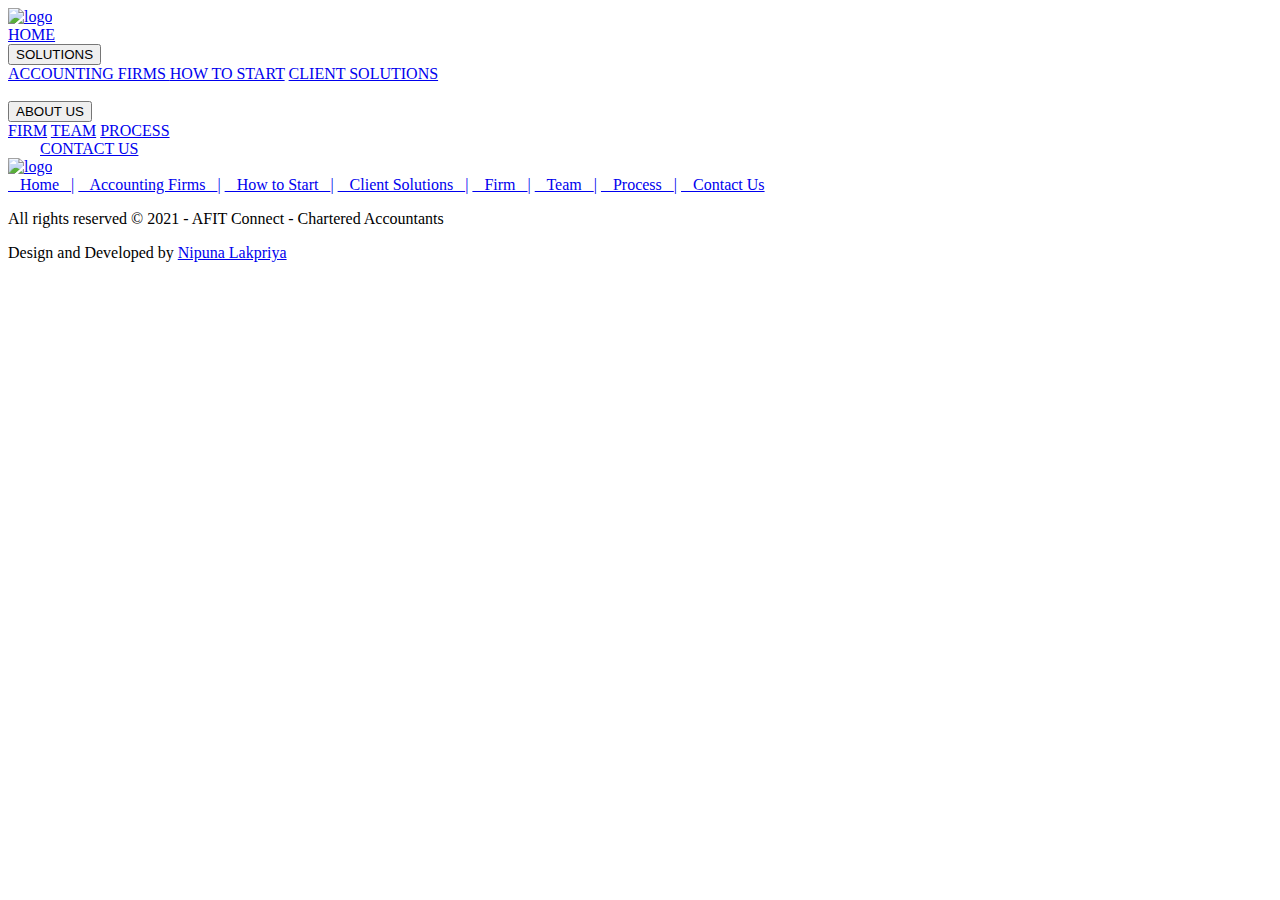
==== about.html @ f1fedd6e "Add files via upload" ====
<!DOCTYPE html>
<html lang="en">
<head>
	<meta charset="utf-8">
	<meta name="viewport" content="width=device-width, initial-scale=1">
	<link rel="stylesheet" type="text/css" href="css/styles.css">
	<link href="https://fonts.googleapis.com/css2?family=Roboto:wght@100;300;400;500;700;900&display=swap" rel="stylesheet">
	<link rel="icon" type="image/JPG" href="images/Icon.JPG">
	<title>AFIT Connect (Private) Limited</title>
</head>
<body>

<div class="main">

<header class="header">

<a href="index.html"><img src="images/afit-connects-logo.svg" alt="logo" width="150">
	</a>

<nav class="menu">
<a href="index.html">HOME</a>&nbsp; &nbsp; &nbsp; &nbsp;
<div class="dropdown">
	<button class="dropbtn">SOLUTIONS</button>
	<div class="dropdown-content">
		<a href="accounting firms.html">ACCOUNTING FIRMS </a>
		<a href="How to start.html">HOW TO START</a>
		<a href="client solutions.html">CLIENT SOLUTIONS</a>
	</div>
</div>&nbsp; &nbsp; &nbsp; &nbsp;
<div class="dropdown">
	<button class="dropbtn">ABOUT US</button>
	<div class="dropdown-content">
		<a href="Firm.html">FIRM</a>
		<a href="Team.html">TEAM</a>
		<a href="process.html">PROCESS</a>
	</div>
</div>&nbsp; &nbsp; &nbsp; &nbsp;
<a href="contact.html">CONTACT US</a>&nbsp; &nbsp; &nbsp; &nbsp;
</nav>

</header>
<footer>
		<div class="footer-logo">
		<a href="index.html"><img src="images/afit-connects-logo.svg" alt="logo" width="150">
	</a>
	</div>
	<nav class="footer-menu" >
		<a href="index.html">&nbsp;&nbsp; Home &nbsp;&nbsp;<span class="separator">|</span></a>
		<a href="/">&nbsp;&nbsp; Accounting Firms &nbsp;&nbsp;<span class="separator">|</span></a>
		<a href="/">&nbsp;&nbsp; How to Start &nbsp;&nbsp;<span class="separator">|</span></a>
		<a href="solutions.html">&nbsp;&nbsp; Client Solutions &nbsp;&nbsp;<span class="separator">|</span></a>
		<a href="about.html">&nbsp;&nbsp; Firm &nbsp;&nbsp;<span class="separator">|</span></a>
		<a href="about.html">&nbsp;&nbsp; Team &nbsp;&nbsp;<span class="separator">|</span></a>
		<a href="/">&nbsp;&nbsp; Process &nbsp;&nbsp;<span class="separator">|</span></a>
		<a href="contact.html">&nbsp;&nbsp; Contact Us</a>
	</nav>
	<p id="copy">All rights reserved &copy; 2021 - AFIT Connect - Chartered Accountants</p>
	<p id="design">Design and Developed by <a href="http://nipunalakpriya.tk/" target="_blank">Nipuna Lakpriya</a></p>

	</footer>
</div>
</body>
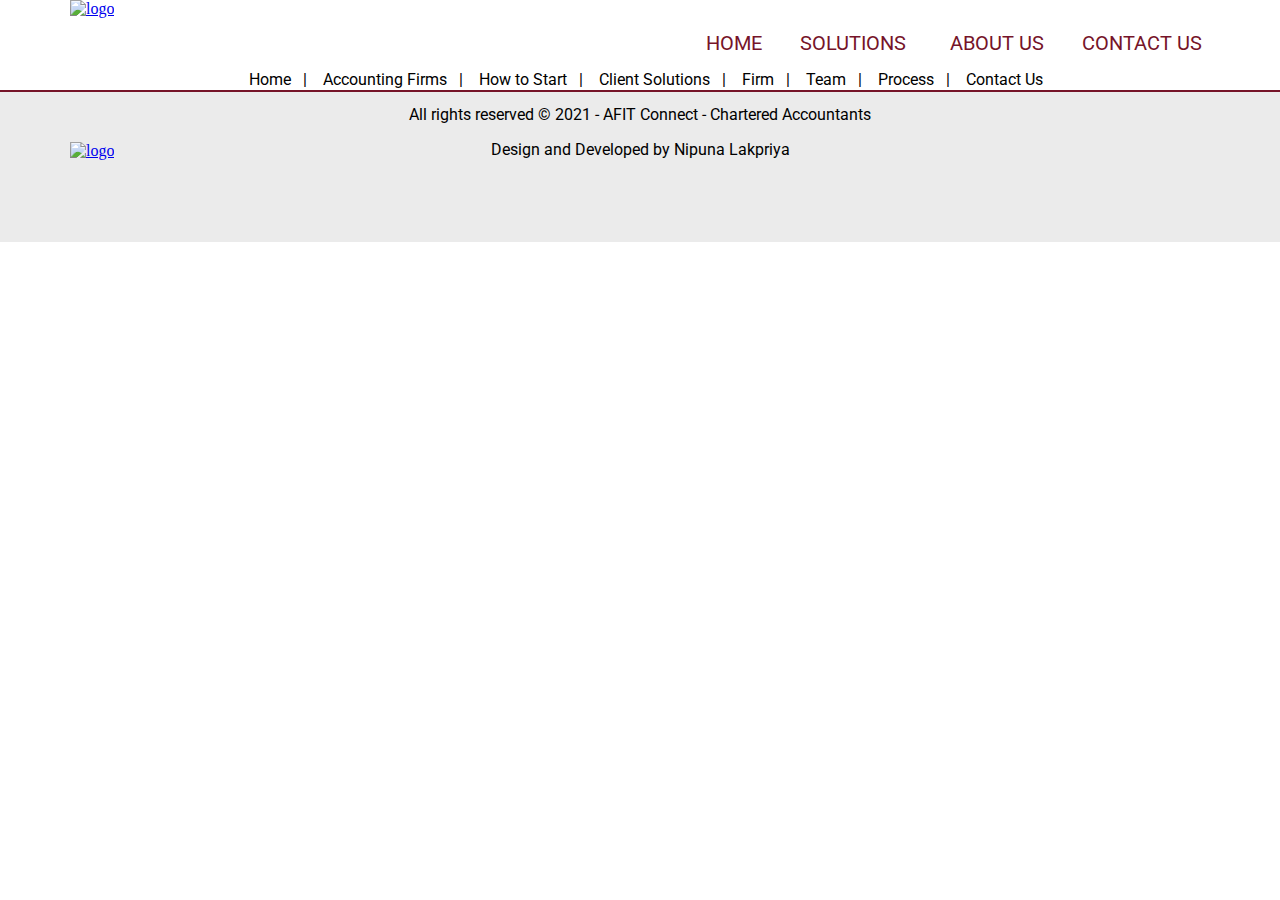
==== commit afcbf102: "Update about.html" ====
--- a/about.html
+++ b/about.html
@@ -3,7 +3,7 @@
 <head>
 	<meta charset="utf-8">
 	<meta name="viewport" content="width=device-width, initial-scale=1">
-	<link rel="stylesheet" type="text/css" href="css/styles.css">
+	<link rel="stylesheet" type="text/css" href="styles.css">
 	<link href="https://fonts.googleapis.com/css2?family=Roboto:wght@100;300;400;500;700;900&display=swap" rel="stylesheet">
 	<link rel="icon" type="image/JPG" href="images/Icon.JPG">
 	<title>AFIT Connect (Private) Limited</title>
@@ -59,4 +59,4 @@
 
 	</footer>
 </div>
-</body>+</body>
--- a/styles.css
+++ b/styles.css
@@ -0,0 +1,483 @@
+body{
+  margin: 0;
+}
+.header{
+  height: 90px;
+}
+
+.menu{
+  position: relative;
+  top: 30px;
+  right: 50px;
+  float: right;
+}
+
+.menu a{
+  font-family: 'Roboto', sans-serif;
+  text-decoration: none;
+  color: #761429;
+  font-size: 20px;
+}
+
+.menu a:hover{
+  text-decoration-line: underline;
+  
+
+}
+
+.header img{
+  margin-left: 70px;
+}
+
+.container img{
+  width: 100%;
+}
+
+.text-block{
+  width: 40%;
+  height: 725px;
+  background-color:#761429;
+  position: absolute;
+  top: 99px;
+  color: #FFFFFF;
+  font-family: 'Roboto', sans-serif;
+  margin-left: 70px;
+  padding: 25px 25px 0px 25px;
+}
+
+.text-block h1{
+  font-size: 48px;
+  font-weight: 700;
+}
+
+.text-block ul{
+  font-size: 20px;
+  font-weight: 500;
+}
+
+.read {
+  border: 3px solid white;
+  border-radius: 10px;
+  width: 120px;
+  height: 40px;
+  background-color: #761429;
+}
+
+
+.box a{
+        align-items: center;
+        justify-content: center;
+        display: flex;
+        text-decoration: none;
+        color: #FFFFFF;
+        font-weight: bold;
+        margin-top: 10px;
+      }
+   
+.read:hover{
+  border: 5px solid white;
+}
+
+.h1{
+  text-align: center ;
+  font-weight: 400;
+  font-family: 'Roboto', sans-serif;
+}
+
+.p1{
+  margin-left: 70px;
+  margin-right: 70px;
+  text-align: center;
+  line-height: 2;
+  font-family: 'Roboto', sans-serif;
+
+}
+
+.grid-container {
+  display: grid;
+  grid-template-columns: 25% 25% 25% 25%;
+  padding: 8px;
+  margin-left: 70px;
+  margin-right: 70px;
+  
+  
+}
+
+.grid-item {
+  
+
+  margin: 8px;
+  font-family: 'Roboto', sans-serif;
+  text-align: center;
+  line-height: 2;
+  padding: 8px;
+  
+
+}
+
+.grid-item img{
+  transition: 0.5s all ease-in-out;
+  display: block;
+  margin: 0 auto;}
+
+.grid-item img:hover{
+  
+  transform: scale(1.1);
+}
+
+.grid-item:hover{
+  border: 1px solid #761429;
+  border-radius: 5px;
+}
+
+.grid-item h3,P,h6{
+  font-weight: 400;
+  font-family: 'Roboto', sans-serif;
+  text-align: center;
+}
+
+
+
+footer{
+  border-top: 2px solid #761429;
+  background-color: #ebebeb;
+  height: 150px;
+  
+}
+
+.footer-logo{
+  margin-left: 70px;
+  margin-top: 50px;
+
+}
+
+.footer-menu a{
+  
+  text-decoration: none;
+  color: #000000;
+  font-family: 'Roboto', sans-serif;
+
+}
+
+.footer-menu{
+  margin-left: 70px;
+  margin-right: 70px;
+  margin-top: -90px;
+  text-align: center;
+  font-family: 'Roboto', sans-serif;
+}
+
+footer #copy, #design{
+  margin-left: 70px;
+  margin-right: 70px;
+  text-align: center;
+  font-family: 'Roboto', sans-serif;
+}
+
+
+footer #design a{
+  text-decoration: none;
+  color: #000000;
+}
+
+/*Accounting firms page*/
+
+.color-block{
+  border: 1px solid #761429;
+  background-color: #761429;
+  height: 230px;
+  
+}
+
+.color-block h1{
+  color: #FFFFFF;
+  text-align: center;
+  font-size: 56px;
+  font-family: 'Roboto', sans-serif;
+  margin-top: 80px;
+
+}
+
+.main-c{
+  width: 80%;
+}
+
+.grid-container-1{
+   display: grid;
+  grid-template-columns: 35% 35% 35%;
+  padding: 8px;
+  margin-left: 70px;
+  margin-right: 70px;
+
+}
+
+.grid-item{
+text-align: left;
+}
+
+h6{
+font-weight: 400;
+font-family: 'Roboto', sans-serif;
+font-size: 20px;
+}
+
+#p1{
+  
+  margin-left: 70px;
+  margin-right: 70px;
+  text-align: left;
+  line-height: 2;
+  font-family: 'Roboto', sans-serif;
+  margin-top: 50px;
+}
+
+ul{
+  margin-left: 70px;
+   font-family: 'Roboto', sans-serif;
+   line-height: 2;
+}
+
+aside{
+width: 20%;
+position: absolute;
+top: 350px;
+left: 80%;}
+
+h3{
+font-weight: 400;
+font-size: 24px;
+}
+
+aside p {
+  line-height: 3;
+  text-align: left;
+}
+
+/*Soltions Drowdown Menu*/
+
+.dropbtn {
+  background-color: #FFFFFF;
+  font-family: 'Roboto', sans-serif;
+  text-decoration: none;
+  color: #761429;
+  font-size: 20px;
+  border: none;
+}
+
+.dropdown {
+  position: relative;
+  display: inline-block;
+}
+
+.dropdown-content {
+  display: none;
+  position: absolute;
+  margin-left: -70px;
+  background-color: #FFFFFF;
+  min-width: 260px;
+  box-shadow: 0px 8px 16px 0px rgba(0,0,0,0.2);
+  z-index: 1;
+}
+
+.dropdown-content a {
+  padding: 12px 16px;
+  text-decoration: none;
+  display: block;
+  border-top: 1px solid #E8E8E8;
+  text-align: center;
+  color: #A0151F;
+  font-size: 18px;
+  font-family: 'Roboto', sans-serif;
+  font-weight: 350;
+}
+
+.dropdown-content a:hover {text-decoration: none;}
+
+
+.dropdown:hover .dropdown-content {display: block;}
+
+.dropdown:hover .dropbtn {text-decoration: underline;}
+
+/*How to Start*/
+
+.grid-container-2{
+   display: grid;
+  grid-template-columns: 20% 80%;
+  padding: 8px;
+  margin-left: 70px;
+  margin-right: 70px;
+}
+
+.grid-item-2{
+  font-family: 'Roboto', sans-serif;
+  text-align: left;
+  line-height: 2;
+  }
+
+  #h6{
+    margin-bottom: 0px;
+    text-align: left;}
+
+    #p4{
+      margin-top: 0px;
+      text-align: left;}
+
+.grid-item-1 img{
+  transition: 0.5s all ease-in-out;}
+
+.grid-item-1 img:hover{
+  
+  transform: scale(1.2);
+}
+
+.grid-item-1{
+margin-top: 50px;
+}
+
+/*Client Solutions*/
+
+#p5{
+  
+  margin-left: 70px;
+  margin-right: 70px;
+  margin-top: 50px;
+  text-align: left;
+  line-height: 2;
+  font-family: 'Roboto', sans-serif;
+}
+
+/*Firms*/
+
+/*Process*/
+
+.grid-item-2 #p8{
+  margin-top: 45px;
+  text-align: left;
+}
+
+/*Team*/
+.grid-item-2 #p9{
+  margin-top: 40px;
+  text-align: left;
+}
+
+.grid-item-3 img{
+  margin-top: 30px;
+}
+
+.grid-item-4 #h9{
+  text-align: left;
+  margin-left: 100px;
+  margin-top: 15px;
+  color: #444444;
+   font-family: 'Roboto', sans-serif;
+}
+
+.grid-item-4 #p10{
+  text-align: left;
+  margin-left: 100px;
+  margin-top: -45px;
+  color: #6B0E22;
+  font-size: 14px;
+   font-family: 'Roboto', sans-serif;
+
+}
+
+#hr{
+  margin-left: 100px;
+  margin-top: -10px;
+}
+
+.grid-item-4 #h10{
+  text-align: left;
+  margin-left: 100px;
+  margin-top: 20px;
+  font-family: 'Roboto', sans-serif;
+}
+
+.grid-item-4 #p4{
+  text-align: left;
+  margin-left: 100px;
+  font-family: 'Roboto', sans-serif;
+  margin-top: -30px;
+  line-height: 2;
+}
+
+/*Contact*/
+
+.grid-container-4{
+   display: grid;
+  grid-template-columns: 40% 60%;
+  padding: 8px;
+  margin-left: 70px;
+  margin-right: 70px;
+}
+
+.grid-item-5 p{
+  text-align: left;
+  font-family: 'Roboto', sans-serif;
+  line-height: 2;
+} 
+
+.grid-item-5 #head{
+  font-size: 30px;
+  font-weight: 400;
+  text-align: center;
+}
+
+.grid-item-5 .con{
+  margin-left: 70px;
+  margin-top: -10px;
+  line-height: 2;
+  text-align: justify;
+}
+
+.grid-item-5  .con a{
+  text-decoration: none;
+  color: #6B0E22;
+}
+
+.grid-item-5 img{
+  position: relative;
+  top: 20px;
+} 
+
+.grid-item-5 form input{
+  width: 750px;
+  height: 40px;
+  border-radius: 8px;
+  border: 2px solid #A4A3A3;
+}
+
+::placeholder{
+  font-size: 14px;
+  padding-left: 10px;
+  font-family: 'Roboto', sans-serif;
+}
+
+textarea{
+  border-radius: 8px;
+  border: 2px solid #A4A3A3;
+}
+
+#button{
+  width: 170px;
+  height: 55px;
+  border-radius: 10px;
+  border: 3px solid #6B0E22;
+  background-color: #FFFFFF;
+  color: #6B0E22;
+  font-size: 18px;
+  transition: 1s;
+}
+
+#button:hover{
+  color: #FFFFFF;
+  background-color: #6B0E22;
+}
+
+#call{
+  margin-left: 70px;
+  margin-bottom: 70px;
+  text-align: left;
+}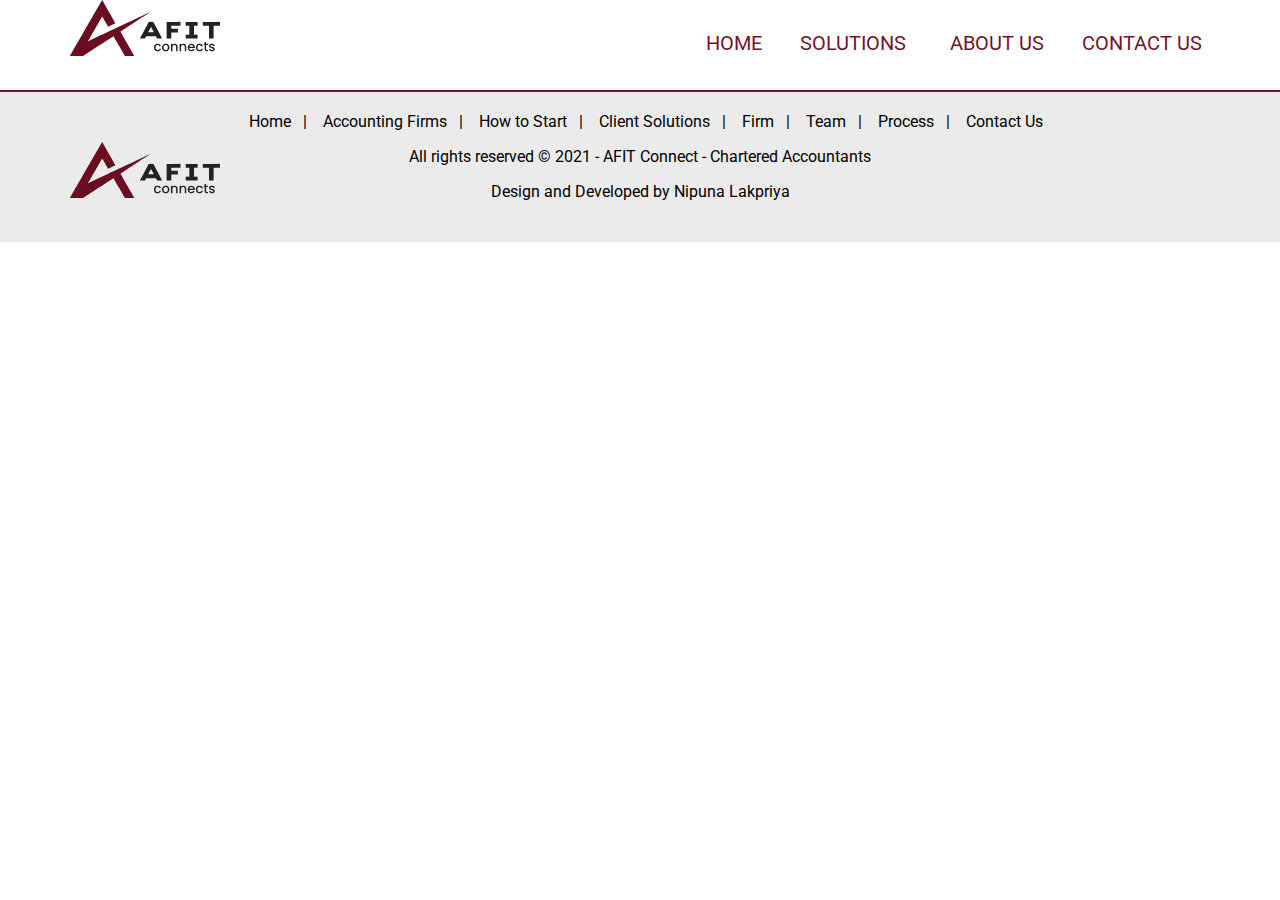
==== commit 747543f5: "Update about.html" ====
--- a/about.html
+++ b/about.html
@@ -5,7 +5,7 @@
 	<meta name="viewport" content="width=device-width, initial-scale=1">
 	<link rel="stylesheet" type="text/css" href="styles.css">
 	<link href="https://fonts.googleapis.com/css2?family=Roboto:wght@100;300;400;500;700;900&display=swap" rel="stylesheet">
-	<link rel="icon" type="image/JPG" href="images/Icon.JPG">
+	<link rel="icon" type="image/JPG" href="Icon.JPG">
 	<title>AFIT Connect (Private) Limited</title>
 </head>
 <body>
@@ -14,7 +14,7 @@
 
 <header class="header">
 
-<a href="index.html"><img src="images/afit-connects-logo.svg" alt="logo" width="150">
+<a href="index.html"><img src="afit-connects-logo.svg" alt="logo" width="150">
 	</a>
 
 <nav class="menu">
@@ -41,7 +41,7 @@
 </header>
 <footer>
 		<div class="footer-logo">
-		<a href="index.html"><img src="images/afit-connects-logo.svg" alt="logo" width="150">
+		<a href="index.html"><img src="afit-connects-logo.svg" alt="logo" width="150">
 	</a>
 	</div>
 	<nav class="footer-menu" >
